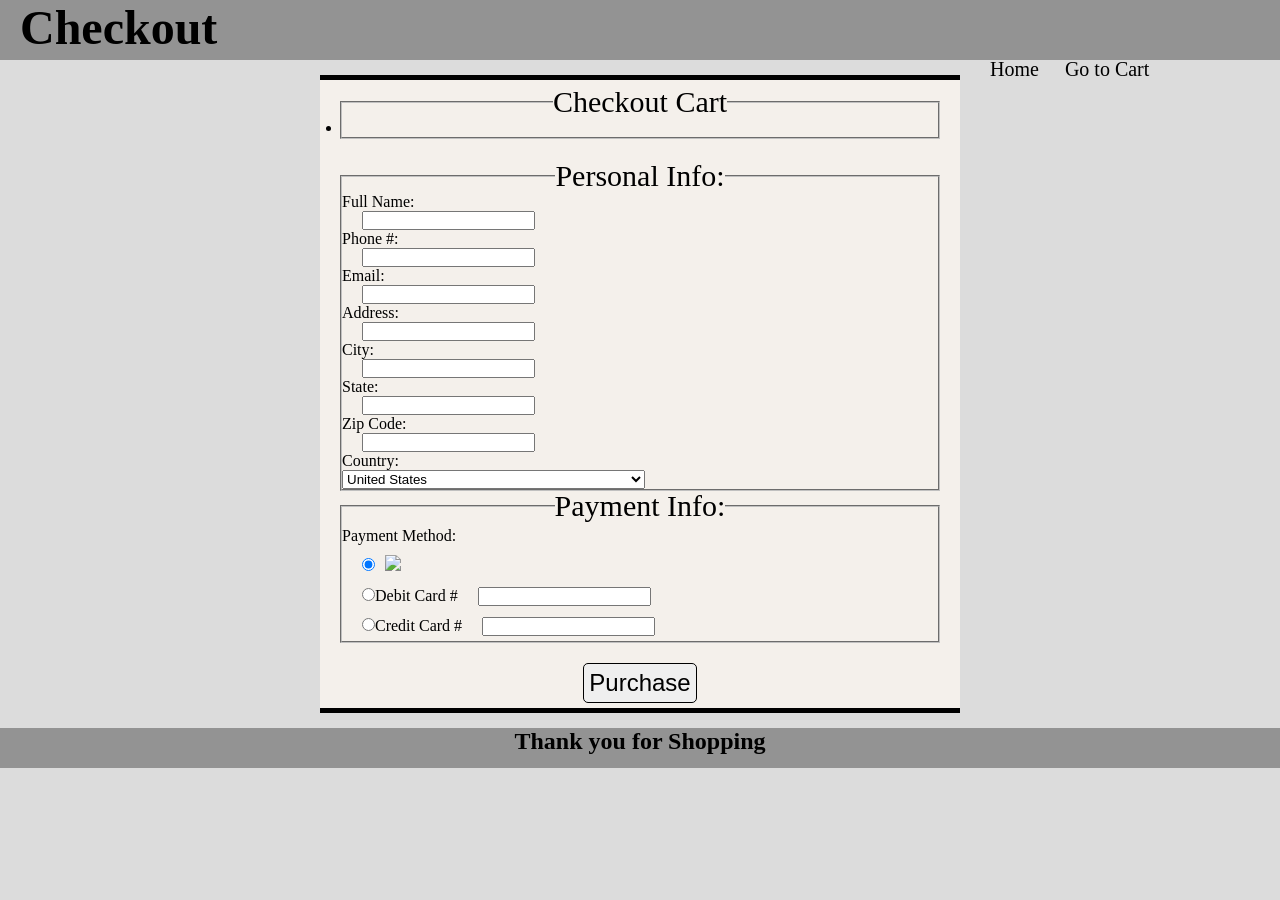
==== checkout.html @ eefd5317 "commit" ====
<!DOCTYPE html>
<html>

<head>
    <meta charset="utf-8">
    <meta http-equiv="X-UA-Compatible" content="IE=edge">
    <title>Checkout</title>
    <script src="js/jquery.js"></script>
    <script src="js/app.js"></script>
    <link rel="stylesheet" href="css/style2.css">
</head>

<body>
    <header>
        <h1>Checkout</h1>
        <nav>
            <a href="home.html">Home</a>
            <a href="checkout.html">Go to Cart</a>
        </nav>
    </header>
    <div id="the-form">
        <fieldset id="checkout">
            <legend>Checkout Cart</legend>
            <div class="cart">
            </div>
        </fieldset>
        <form action="http://localhost:3000/showForm" method="post">
            <fieldset id="personal">
                <legend>Personal Info:</legend>
                Full Name:
                <br>
                <input type="text" name="fullname">
                <br> Phone #:
                <br>
                <input type="text" name="phone">
                <br> Email:
                <br>
                <input type="text" name="email">
                <br> Address:
                <br>
                <input type="text" name="address">
                <br> City:
                <br>
                <input type="text" name="city">
                <br> State:
                <br>
                <input type="text" name="state">
                <br> Zip Code:
                <br>
                <input type="text" name="zip">
                <br> Country:
                <br>
                <select name="select">
                    <option value="AF">Afghanistan</option>
                    <option value="AX">Åland Islands</option>
                    <option value="AL">Albania</option>
                    <option value="DZ">Algeria</option>
                    <option value="AS">American Samoa</option>
                    <option value="AD">Andorra</option>
                    <option value="AO">Angola</option>
                    <option value="AI">Anguilla</option>
                    <option value="AQ">Antarctica</option>
                    <option value="AG">Antigua and Barbuda</option>
                    <option value="AR">Argentina</option>
                    <option value="AM">Armenia</option>
                    <option value="AW">Aruba</option>
                    <option value="AU">Australia</option>
                    <option value="AT">Austria</option>
                    <option value="AZ">Azerbaijan</option>
                    <option value="BS">Bahamas</option>
                    <option value="BH">Bahrain</option>
                    <option value="BD">Bangladesh</option>
                    <option value="BB">Barbados</option>
                    <option value="BY">Belarus</option>
                    <option value="BE">Belgium</option>
                    <option value="BZ">Belize</option>
                    <option value="BJ">Benin</option>
                    <option value="BM">Bermuda</option>
                    <option value="BT">Bhutan</option>
                    <option value="BO">Bolivia, Plurinational State of</option>
                    <option value="BQ">Bonaire, Sint Eustatius and Saba</option>
                    <option value="BA">Bosnia and Herzegovina</option>
                    <option value="BW">Botswana</option>
                    <option value="BV">Bouvet Island</option>
                    <option value="BR">Brazil</option>
                    <option value="IO">British Indian Ocean Territory</option>
                    <option value="BN">Brunei Darussalam</option>
                    <option value="BG">Bulgaria</option>
                    <option value="BF">Burkina Faso</option>
                    <option value="BI">Burundi</option>
                    <option value="KH">Cambodia</option>
                    <option value="CM">Cameroon</option>
                    <option value="CA">Canada</option>
                    <option value="CV">Cape Verde</option>
                    <option value="KY">Cayman Islands</option>
                    <option value="CF">Central African Republic</option>
                    <option value="TD">Chad</option>
                    <option value="CL">Chile</option>
                    <option value="CN">China</option>
                    <option value="CX">Christmas Island</option>
                    <option value="CC">Cocos (Keeling) Islands</option>
                    <option value="CO">Colombia</option>
                    <option value="KM">Comoros</option>
                    <option value="CG">Congo</option>
                    <option value="CD">Congo, the Democratic Republic of the</option>
                    <option value="CK">Cook Islands</option>
                    <option value="CR">Costa Rica</option>
                    <option value="CI">Côte d'Ivoire</option>
                    <option value="HR">Croatia</option>
                    <option value="CU">Cuba</option>
                    <option value="CW">Curaçao</option>
                    <option value="CY">Cyprus</option>
                    <option value="CZ">Czech Republic</option>
                    <option value="DK">Denmark</option>
                    <option value="DJ">Djibouti</option>
                    <option value="DM">Dominica</option>
                    <option value="DO">Dominican Republic</option>
                    <option value="EC">Ecuador</option>
                    <option value="EG">Egypt</option>
                    <option value="SV">El Salvador</option>
                    <option value="GQ">Equatorial Guinea</option>
                    <option value="ER">Eritrea</option>
                    <option value="EE">Estonia</option>
                    <option value="ET">Ethiopia</option>
                    <option value="FK">Falkland Islands (Malvinas)</option>
                    <option value="FO">Faroe Islands</option>
                    <option value="FJ">Fiji</option>
                    <option value="FI">Finland</option>
                    <option value="FR">France</option>
                    <option value="GF">French Guiana</option>
                    <option value="PF">French Polynesia</option>
                    <option value="TF">French Southern Territories</option>
                    <option value="GA">Gabon</option>
                    <option value="GM">Gambia</option>
                    <option value="GE">Georgia</option>
                    <option value="DE">Germany</option>
                    <option value="GH">Ghana</option>
                    <option value="GI">Gibraltar</option>
                    <option value="GR">Greece</option>
                    <option value="GL">Greenland</option>
                    <option value="GD">Grenada</option>
                    <option value="GP">Guadeloupe</option>
                    <option value="GU">Guam</option>
                    <option value="GT">Guatemala</option>
                    <option value="GG">Guernsey</option>
                    <option value="GN">Guinea</option>
                    <option value="GW">Guinea-Bissau</option>
                    <option value="GY">Guyana</option>
                    <option value="HT">Haiti</option>
                    <option value="HM">Heard Island and McDonald Islands</option>
                    <option value="VA">Holy See (Vatican City State)</option>
                    <option value="HN">Honduras</option>
                    <option value="HK">Hong Kong</option>
                    <option value="HU">Hungary</option>
                    <option value="IS">Iceland</option>
                    <option value="IN">India</option>
                    <option value="ID">Indonesia</option>
                    <option value="IR">Iran, Islamic Republic of</option>
                    <option value="IQ">Iraq</option>
                    <option value="IE">Ireland</option>
                    <option value="IM">Isle of Man</option>
                    <option value="IL">Israel</option>
                    <option value="IT">Italy</option>
                    <option value="JM">Jamaica</option>
                    <option value="JP">Japan</option>
                    <option value="JE">Jersey</option>
                    <option value="JO">Jordan</option>
                    <option value="KZ">Kazakhstan</option>
                    <option value="KE">Kenya</option>
                    <option value="KI">Kiribati</option>
                    <option value="KP">Korea, Democratic People's Republic of</option>
                    <option value="KR">Korea, Republic of</option>
                    <option value="KW">Kuwait</option>
                    <option value="KG">Kyrgyzstan</option>
                    <option value="LA">Lao People's Democratic Republic</option>
                    <option value="LV">Latvia</option>
                    <option value="LB">Lebanon</option>
                    <option value="LS">Lesotho</option>
                    <option value="LR">Liberia</option>
                    <option value="LY">Libya</option>
                    <option value="LI">Liechtenstein</option>
                    <option value="LT">Lithuania</option>
                    <option value="LU">Luxembourg</option>
                    <option value="MO">Macao</option>
                    <option value="MK">Macedonia, the former Yugoslav Republic of</option>
                    <option value="MG">Madagascar</option>
                    <option value="MW">Malawi</option>
                    <option value="MY">Malaysia</option>
                    <option value="MV">Maldives</option>
                    <option value="ML">Mali</option>
                    <option value="MT">Malta</option>
                    <option value="MH">Marshall Islands</option>
                    <option value="MQ">Martinique</option>
                    <option value="MR">Mauritania</option>
                    <option value="MU">Mauritius</option>
                    <option value="YT">Mayotte</option>
                    <option value="MX">Mexico</option>
                    <option value="FM">Micronesia, Federated States of</option>
                    <option value="MD">Moldova, Republic of</option>
                    <option value="MC">Monaco</option>
                    <option value="MN">Mongolia</option>
                    <option value="ME">Montenegro</option>
                    <option value="MS">Montserrat</option>
                    <option value="MA">Morocco</option>
                    <option value="MZ">Mozambique</option>
                    <option value="MM">Myanmar</option>
                    <option value="NA">Namibia</option>
                    <option value="NR">Nauru</option>
                    <option value="NP">Nepal</option>
                    <option value="NL">Netherlands</option>
                    <option value="NC">New Caledonia</option>
                    <option value="NZ">New Zealand</option>
                    <option value="NI">Nicaragua</option>
                    <option value="NE">Niger</option>
                    <option value="NG">Nigeria</option>
                    <option value="NU">Niue</option>
                    <option value="NF">Norfolk Island</option>
                    <option value="MP">Northern Mariana Islands</option>
                    <option value="NO">Norway</option>
                    <option value="OM">Oman</option>
                    <option value="PK">Pakistan</option>
                    <option value="PW">Palau</option>
                    <option value="PS">Palestinian Territory, Occupied</option>
                    <option value="PA">Panama</option>
                    <option value="PG">Papua New Guinea</option>
                    <option value="PY">Paraguay</option>
                    <option value="PE">Peru</option>
                    <option value="PH">Philippines</option>
                    <option value="PN">Pitcairn</option>
                    <option value="PL">Poland</option>
                    <option value="PT">Portugal</option>
                    <option value="PR">Puerto Rico</option>
                    <option value="QA">Qatar</option>
                    <option value="RE">Réunion</option>
                    <option value="RO">Romania</option>
                    <option value="RU">Russian Federation</option>
                    <option value="RW">Rwanda</option>
                    <option value="BL">Saint Barthélemy</option>
                    <option value="SH">Saint Helena, Ascension and Tristan da Cunha</option>
                    <option value="KN">Saint Kitts and Nevis</option>
                    <option value="LC">Saint Lucia</option>
                    <option value="MF">Saint Martin (French part)</option>
                    <option value="PM">Saint Pierre and Miquelon</option>
                    <option value="VC">Saint Vincent and the Grenadines</option>
                    <option value="WS">Samoa</option>
                    <option value="SM">San Marino</option>
                    <option value="ST">Sao Tome and Principe</option>
                    <option value="SA">Saudi Arabia</option>
                    <option value="SN">Senegal</option>
                    <option value="RS">Serbia</option>
                    <option value="SC">Seychelles</option>
                    <option value="SL">Sierra Leone</option>
                    <option value="SG">Singapore</option>
                    <option value="SX">Sint Maarten (Dutch part)</option>
                    <option value="SK">Slovakia</option>
                    <option value="SI">Slovenia</option>
                    <option value="SB">Solomon Islands</option>
                    <option value="SO">Somalia</option>
                    <option value="ZA">South Africa</option>
                    <option value="GS">South Georgia and the South Sandwich Islands</option>
                    <option value="SS">South Sudan</option>
                    <option value="ES">Spain</option>
                    <option value="LK">Sri Lanka</option>
                    <option value="SD">Sudan</option>
                    <option value="SR">Suriname</option>
                    <option value="SJ">Svalbard and Jan Mayen</option>
                    <option value="SZ">Swaziland</option>
                    <option value="SE">Sweden</option>
                    <option value="CH">Switzerland</option>
                    <option value="SY">Syrian Arab Republic</option>
                    <option value="TW">Taiwan, Province of China</option>
                    <option value="TJ">Tajikistan</option>
                    <option value="TZ">Tanzania, United Republic of</option>
                    <option value="TH">Thailand</option>
                    <option value="TL">Timor-Leste</option>`
                    <option value="TG">Togo</option>
                    <option value="TK">Tokelau</option>
                    <option value="TO">Tonga</option>
                    <option value="TT">Trinidad and Tobago</option>
                    <option value="TN">Tunisia</option>
                    <option value="TR">Turkey</option>
                    <option value="TM">Turkmenistan</option>
                    <option value="TC">Turks and Caicos Islands</option>
                    <option value="TV">Tuvalu</option>
                    <option value="UG">Uganda</option>
                    <option value="UA">Ukraine</option>
                    <option value="AE">United Arab Emirates</option>
                    <option value="GB">United Kingdom</option>
                    <option value="US" selected>United States</option>
                    <option value="UM">United States Minor Outlying Islands</option>
                    <option value="UY">Uruguay</option>
                    <option value="UZ">Uzbekistan</option>
                    <option value="VU">Vanuatu</option>
                    <option value="VE">Venezuela, Bolivarian Republic of</option>
                    <option value="VN">Viet Nam</option>
                    <option value="VG">Virgin Islands, British</option>
                    <option value="VI">Virgin Islands, U.S.</option>
                    <option value="WF">Wallis and Futuna</option>
                    <option value="EH">Western Sahara</option>
                    <option value="YE">Yemen</option>
                    <option value="ZM">Zambia</option>
                    <option value="ZW">Zimbabwe</option>
                </select>
                <br>
            </fieldset>
            <fieldset id="pay">
                <legend>Payment Info:</legend>
                Payment Method:
                <br>
                <div class="wow">
                    <div class="paypayl">
                        <input type="radio" name="payment" value="paypal" checked><span class="paypalimg"><a href="https://www.paypal.com/"><img src="http://www.xpressbet.com/files/landing/paypal_logo.png"></a></span>
                        <br>
                    </div>
                    <input type="radio" name="payment" value="debit">Debit Card #<span><input type="text" name="zip"></span>
                    <br>
                    <input type="radio" name="payment" value="Credit">Credit Card #<span><input type="text" name="zip"></span>
                    <br>
                </div>
            </fieldset>
            <button type="submit">Purchase</button>
    </div>
    </form>
    <footer>
        <h2>Thank you for Shopping</h2>
    </footer>

</body>

</html>
---- css/style2.css ----
* {
   margin: 0;
   padding: 0;
}

header {
  font-size: 24px;
  height: 60px;
  background-color: #939393;
}
footer {
 text-align: center;
  height: 40px;
  background-color: #939393;
  margin-bottom: 0;
}
body {
background-color: #DCDCDC;
  margin: 0 auto;
  width: 100;
}
legend {
  font-size: 30px;
  text-align: center;
}
#the-form {
  max-width: 600px;
  margin: 15px auto;
  text-align: center;
  background-color: #f4f0eb;
  padding:5px 20px 5px 20px;
  border-top: 5px solid black;
  border-bottom: 5px solid black;
}
form{
  margin-top:20px;
}
fieldset {
  text-align: left;
}
input {
   margin-left: 20px;
}
.paypalimg img {
  width: 60px;
  /*margin-left: 20px;*/
}
#pay {
  line-height: 30px;
}
a {
  text-decoration: none;
  color: black;
  margin-right: 10px;
  margin-left: 10px;
}

a:hover {
  color:red ;
}
nav{
 margin: 0 auto;
 float: right;
 width: 300px;
 display: inline-block;
}
nav a{
 text-decoration: none;
 font-size: 20px;
 color: black;
}
h1 {
  margin-left: 20px;
}
button{
  padding: 5px;
  margin-top:20px;
  font-size: 24px;
  border: 1px solid black;
  border-radius: 5px;
}
.pop {
  margin-bottom: 20px;
}
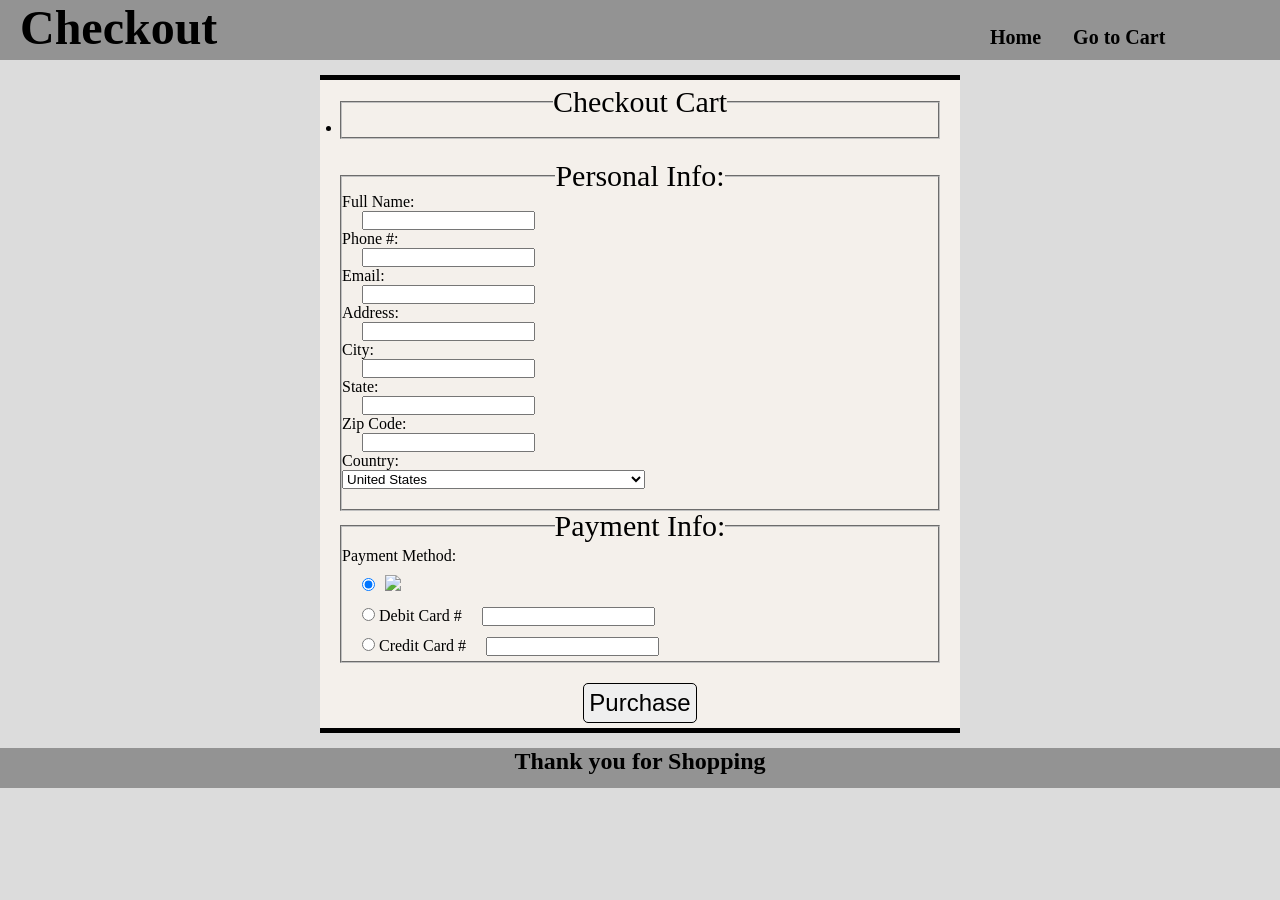
==== commit 50d18ccd: "commited" ====
--- a/checkout.html
+++ b/checkout.html
@@ -10,13 +10,15 @@
     <link rel="stylesheet" href="css/style2.css">
 </head>
 
+
 <body>
     <header>
-        <h1>Checkout</h1>
-        <nav>
+        <h1>Checkout <span>
+           <nav>
             <a href="home.html">Home</a>
             <a href="checkout.html">Go to Cart</a>
         </nav>
+        </span></h1>
     </header>
     <div id="the-form">
         <fieldset id="checkout">
@@ -50,7 +52,7 @@
                 <input type="text" name="zip">
                 <br> Country:
                 <br>
-                <select name="select">
+                <select name="select" class="pop">
                     <option value="AF">Afghanistan</option>
                     <option value="AX">Åland Islands</option>
                     <option value="AL">Albania</option>
@@ -312,9 +314,9 @@
                         <input type="radio" name="payment" value="paypal" checked><span class="paypalimg"><a href="https://www.paypal.com/"><img src="http://www.xpressbet.com/files/landing/paypal_logo.png"></a></span>
                         <br>
                     </div>
-                    <input type="radio" name="payment" value="debit">Debit Card #<span><input type="text" name="zip"></span>
+                    <input type="radio" name="payment" value="debit">   Debit Card #<span><input type="text" name="zip"></span>
                     <br>
-                    <input type="radio" name="payment" value="Credit">Credit Card #<span><input type="text" name="zip"></span>
+                    <input type="radio" name="payment" value="Credit">   Credit Card #<span><input type="text" name="zip"></span>
                     <br>
                 </div>
             </fieldset>
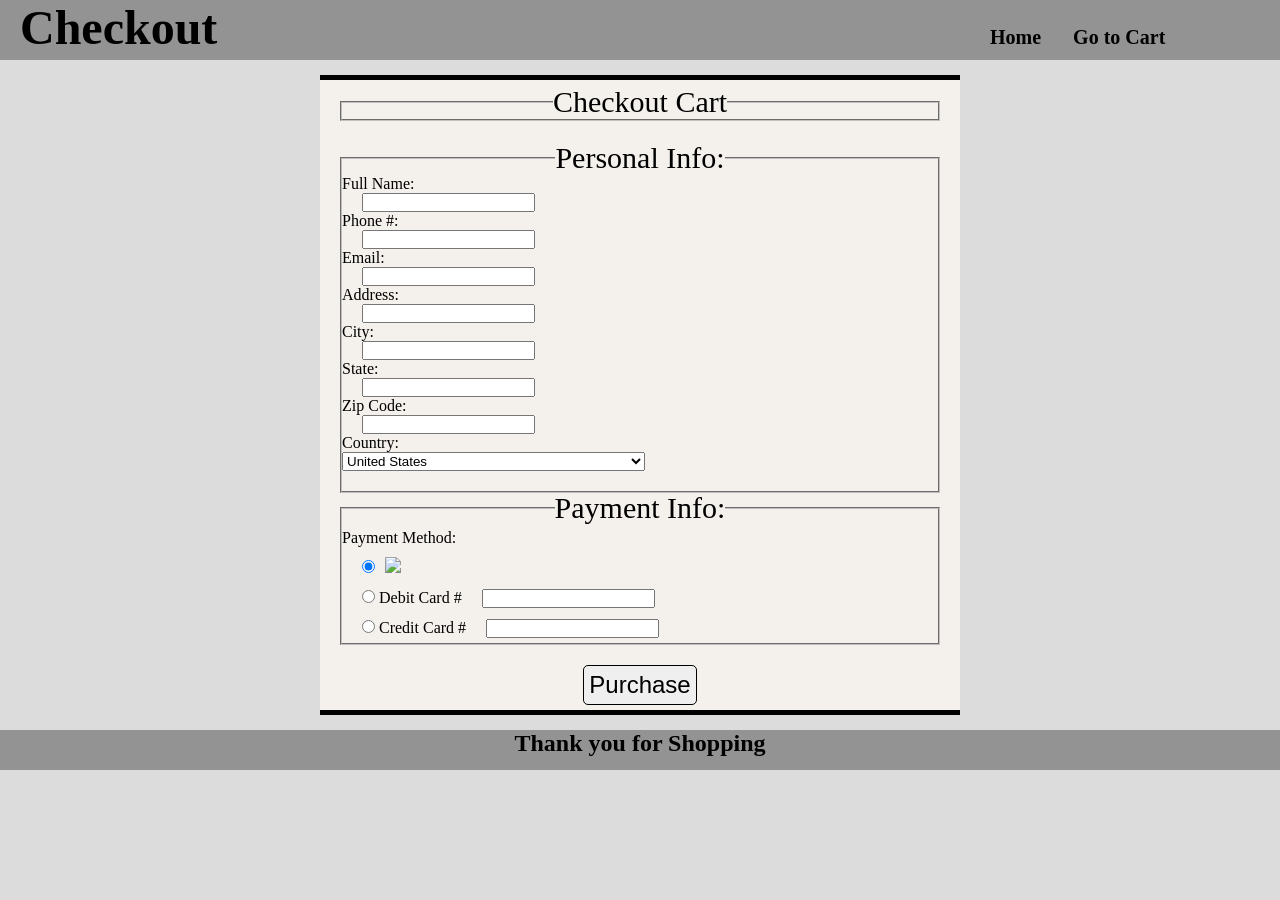
==== commit 09de6cd5: "maybe?" ====
--- a/checkout.html
+++ b/checkout.html
@@ -6,8 +6,9 @@
     <meta http-equiv="X-UA-Compatible" content="IE=edge">
     <title>Checkout</title>
     <script src="js/jquery.js"></script>
-    <script src="js/app.js"></script>
+    <script src="js/app2.js"></script>
     <link rel="stylesheet" href="css/style2.css">
+    <script src="https://ajax.googleapis.com/ajax/libs/jquery/3.1.0/jquery.min.js"></script>
 </head>
 
 
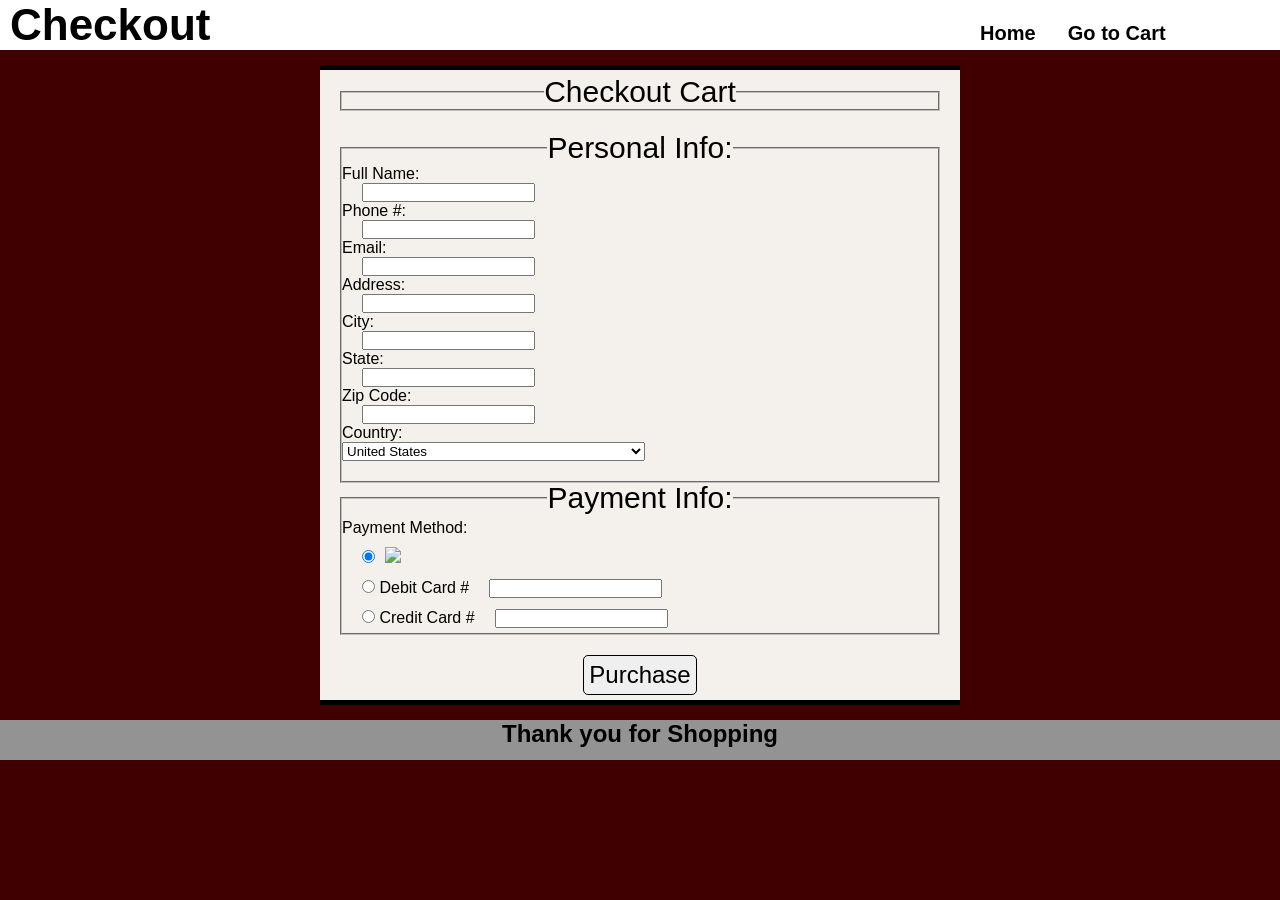
==== commit fafe021b: "njkfe" ====
--- a/checkout.html
+++ b/checkout.html
@@ -5,12 +5,10 @@
     <meta charset="utf-8">
     <meta http-equiv="X-UA-Compatible" content="IE=edge">
     <title>Checkout</title>
-    <script src="js/jquery.js"></script>
+    <script src="https://ajax.googleapis.com/ajax/libs/jquery/3.1.0/jquery.min.js"></script>
     <script src="js/app2.js"></script>
     <link rel="stylesheet" href="css/style2.css">
-    <script src="https://ajax.googleapis.com/ajax/libs/jquery/3.1.0/jquery.min.js"></script>
 </head>
-
 
 <body>
     <header>
@@ -315,9 +313,9 @@
                         <input type="radio" name="payment" value="paypal" checked><span class="paypalimg"><a href="https://www.paypal.com/"><img src="http://www.xpressbet.com/files/landing/paypal_logo.png"></a></span>
                         <br>
                     </div>
-                    <input type="radio" name="payment" value="debit">   Debit Card #<span><input type="text" name="zip"></span>
+                    <input type="radio" name="payment" value="debit"> Debit Card #<span><input type="text" name="zip"></span>
                     <br>
-                    <input type="radio" name="payment" value="Credit">   Credit Card #<span><input type="text" name="zip"></span>
+                    <input type="radio" name="payment" value="Credit"> Credit Card #<span><input type="text" name="zip"></span>
                     <br>
                 </div>
             </fieldset>
@@ -327,7 +325,6 @@
     <footer>
         <h2>Thank you for Shopping</h2>
     </footer>
-
 </body>
 
 </html>
--- a/css/style2.css
+++ b/css/style2.css
@@ -5,49 +5,47 @@
 
 header {
   font-size: 24px;
-  height: 60px;
-  background-color: #939393;
+  height: 50px;
+  background-color: #ffffff;
 }
+
 footer {
  text-align: center;
   height: 40px;
   background-color: #939393;
   margin-bottom: 0;
 }
+
+body {
+    width: 100%;
+    background-color: #400001;
+    clear: both;
+    margin: auto;
+    font-family: Helvetica;
+}/*
 body {
 background-color: #DCDCDC;
   margin: 0 auto;
   width: 100;
+}*/
+
+nav{
+ margin: 0 auto;
+ float: right;
+ width: 300px;
+ display: inline-block;
 }
-legend {
-  font-size: 30px;
-  text-align: center;
+
+nav a{
+ text-decoration: none;
+ font-size: 20px;
+ color: black;
 }
-#the-form {
-  max-width: 600px;
-  margin: 15px auto;
-  text-align: center;
-  background-color: #f4f0eb;
-  padding:5px 20px 5px 20px;
-  border-top: 5px solid black;
-  border-bottom: 5px solid black;
+
+nav a:hover {
+  color:red ;
 }
-form{
-  margin-top:20px;
-}
-fieldset {
-  text-align: left;
-}
-input {
-   margin-left: 20px;
-}
-.paypalimg img {
-  width: 60px;
-  /*margin-left: 20px;*/
-}
-#pay {
-  line-height: 30px;
-}
+
 a {
   text-decoration: none;
   color: black;
@@ -55,23 +53,47 @@
   margin-left: 10px;
 }
 
-a:hover {
-  color:red ;
+legend {
+  font-size: 30px;
+  text-align: center;
 }
-nav{
- margin: 0 auto;
- float: right;
- width: 300px;
- display: inline-block;
+
+#the-form {
+  max-width: 600px;
+  margin: 15px auto;
+  text-align: center;
+  background-color: #f4f0eb;
+  padding:5px 20px;
+  border-top: 5px solid black;
+  border-bottom: 5px solid black;
 }
-nav a{
- text-decoration: none;
- font-size: 20px;
- color: black;
+
+form{
+  margin-top:20px;
 }
+
+fieldset {
+  text-align: left;
+}
+
+input {
+   margin-left: 20px;
+}
+
+.paypalimg img {
+  width: 60px;
+  /*margin-left: 20px;*/
+}
+
+#pay {
+  line-height: 30px;
+}
+
 h1 {
-  margin-left: 20px;
+  margin: auto 10px;
+  font-size: 44px;
 }
+
 button{
   padding: 5px;
   margin-top:20px;
@@ -79,6 +101,7 @@
   border: 1px solid black;
   border-radius: 5px;
 }
+
 .pop {
   margin-bottom: 20px;
 }
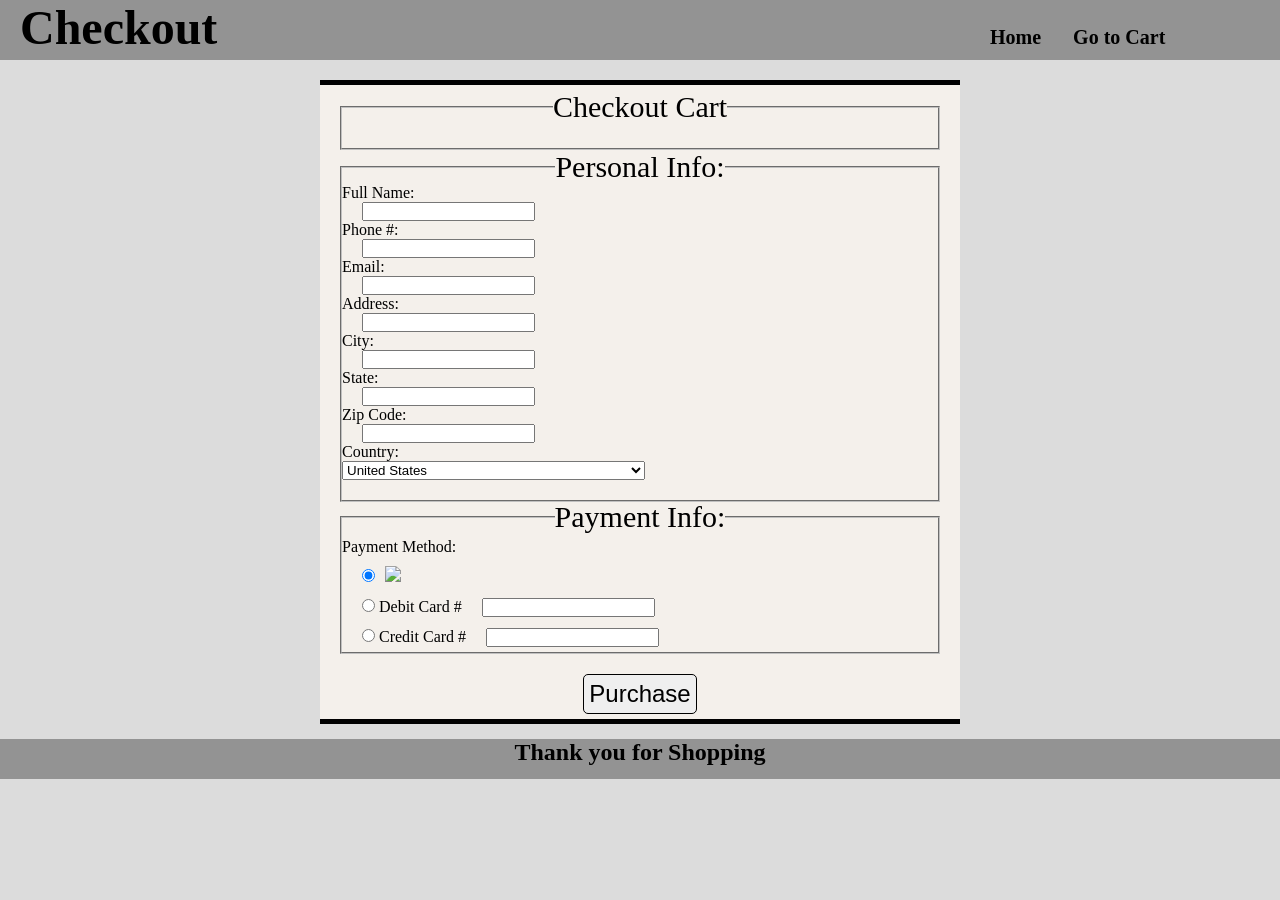
==== commit 668e8486: "backend ready" ====
--- a/checkout.html
+++ b/checkout.html
@@ -19,13 +19,13 @@
         </nav>
         </span></h1>
     </header>
-    <div id="the-form">
-        <fieldset id="checkout">
-            <legend>Checkout Cart</legend>
-            <div class="cart">
-            </div>
-        </fieldset>
-        <form action="http://localhost:3000/showForm" method="post">
+    <form action="http://localhost:3000/showForm" method="post">
+        <div id="the-form">
+            <fieldset id="checkout">
+                <legend id="cart-header">Checkout Cart</legend>
+                <div class="cart">
+                </div>
+            </fieldset>
             <fieldset id="personal">
                 <legend>Personal Info:</legend>
                 Full Name:
@@ -320,7 +320,7 @@
                 </div>
             </fieldset>
             <button type="submit">Purchase</button>
-    </div>
+        </div>
     </form>
     <footer>
         <h2>Thank you for Shopping</h2>
--- a/css/style2.css
+++ b/css/style2.css
@@ -5,47 +5,49 @@
 
 header {
   font-size: 24px;
-  height: 50px;
-  background-color: #ffffff;
+  height: 60px;
+  background-color: #939393;
 }
-
 footer {
  text-align: center;
   height: 40px;
   background-color: #939393;
   margin-bottom: 0;
 }
-
-body {
-    width: 100%;
-    background-color: #400001;
-    clear: both;
-    margin: auto;
-    font-family: Helvetica;
-}/*
 body {
 background-color: #DCDCDC;
   margin: 0 auto;
   width: 100;
-}*/
-
-nav{
- margin: 0 auto;
- float: right;
- width: 300px;
- display: inline-block;
 }
-
-nav a{
- text-decoration: none;
- font-size: 20px;
- color: black;
+legend {
+  font-size: 30px;
+  text-align: center;
 }
-
-nav a:hover {
-  color:red ;
+#the-form {
+  max-width: 600px;
+  margin: 15px auto;
+  text-align: center;
+  background-color: #f4f0eb;
+  padding:5px 20px 5px 20px;
+  border-top: 5px solid black;
+  border-bottom: 5px solid black;
 }
-
+form{
+  margin-top:20px;
+}
+fieldset {
+  text-align: left;
+}
+input {
+   margin-left: 20px;
+}
+.paypalimg img {
+  width: 60px;
+  /*margin-left: 20px;*/
+}
+#pay {
+  line-height: 30px;
+}
 a {
   text-decoration: none;
   color: black;
@@ -53,47 +55,23 @@
   margin-left: 10px;
 }
 
-legend {
-  font-size: 30px;
-  text-align: center;
+a:hover {
+  color:red ;
 }
-
-#the-form {
-  max-width: 600px;
-  margin: 15px auto;
-  text-align: center;
-  background-color: #f4f0eb;
-  padding:5px 20px;
-  border-top: 5px solid black;
-  border-bottom: 5px solid black;
+nav{
+ margin: 0 auto;
+ float: right;
+ width: 300px;
+ display: inline-block;
 }
-
-form{
-  margin-top:20px;
+nav a{
+ text-decoration: none;
+ font-size: 20px;
+ color: black;
 }
-
-fieldset {
-  text-align: left;
+h1 {
+  margin-left: 20px;
 }
-
-input {
-   margin-left: 20px;
-}
-
-.paypalimg img {
-  width: 60px;
-  /*margin-left: 20px;*/
-}
-
-#pay {
-  line-height: 30px;
-}
-
-h1 {
-  margin: auto 10px;
-  font-size: 44px;
-}
-
 button{
   padding: 5px;
   margin-top:20px;
@@ -101,7 +79,17 @@
   border: 1px solid black;
   border-radius: 5px;
 }
-
 .pop {
   margin-bottom: 20px;
 }
+.cart p{
+  font-size: 20px;
+  display: inline-block;
+  padding: 10px;
+}
+.cart span{
+  font-size: 20px;
+  display: inline-block;
+  float: right;
+  padding: 10px;
+}
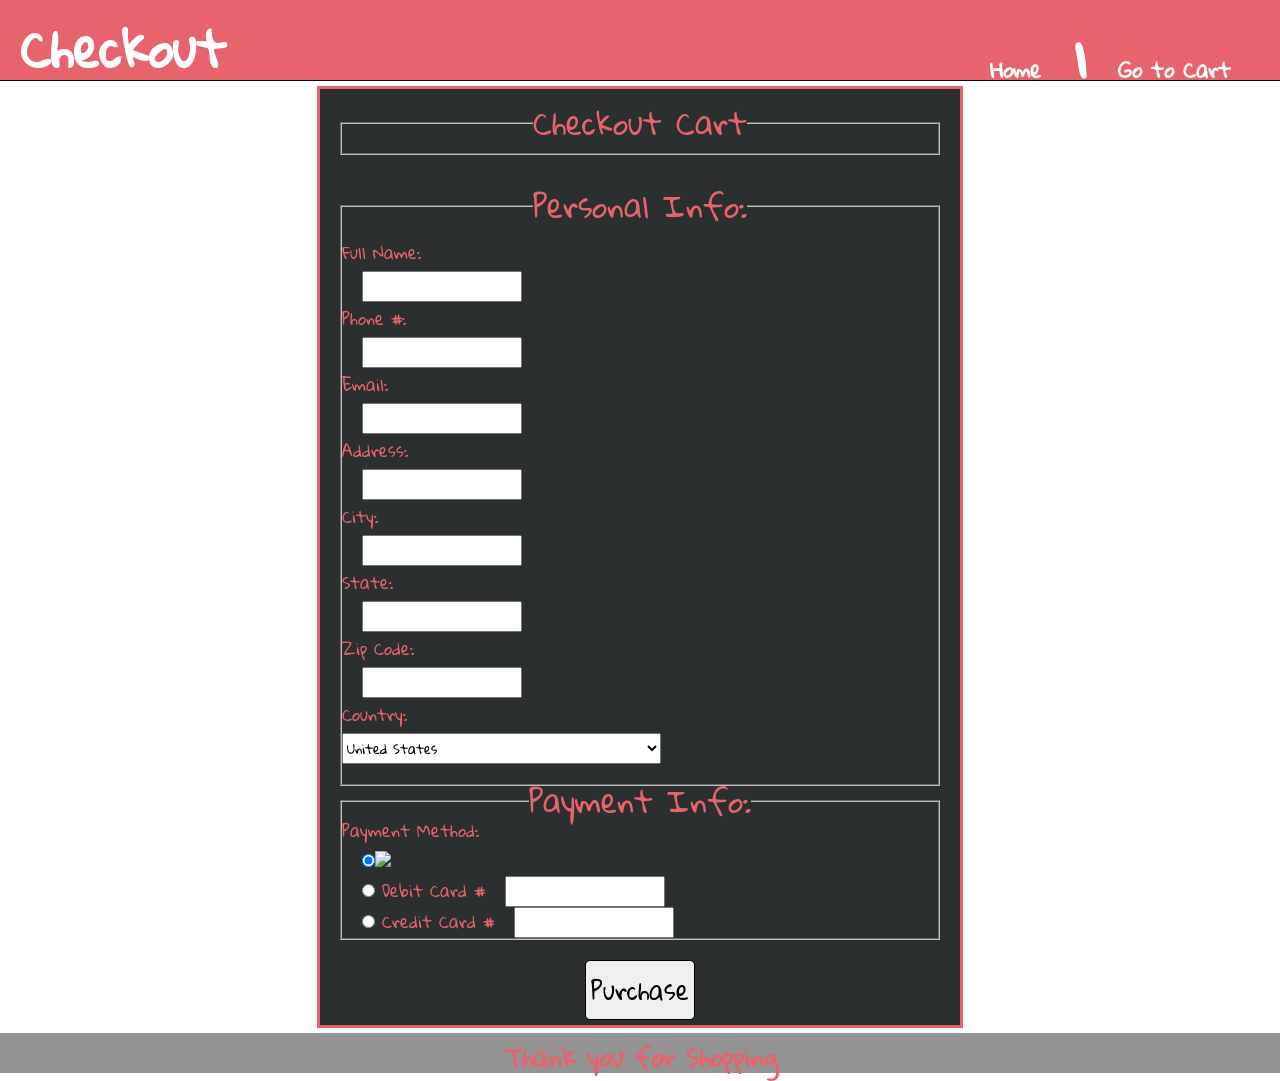
==== commit 0b5121c6: "hello" ====
--- a/checkout.html
+++ b/checkout.html
@@ -8,24 +8,25 @@
     <script src="https://ajax.googleapis.com/ajax/libs/jquery/3.1.0/jquery.min.js"></script>
     <script src="js/app2.js"></script>
     <link rel="stylesheet" href="css/style2.css">
+    <link href="https://fonts.googleapis.com/css?family=Gloria+Hallelujah" rel="stylesheet">
 </head>
 
 <body>
     <header>
         <h1>Checkout <span>
            <nav>
-            <a href="home.html">Home</a>
+            <a href="home.html">Home</a> |
             <a href="checkout.html">Go to Cart</a>
         </nav>
         </span></h1>
     </header>
-    <form action="http://localhost:3000/showForm" method="post">
-        <div id="the-form">
-            <fieldset id="checkout">
-                <legend id="cart-header">Checkout Cart</legend>
-                <div class="cart">
-                </div>
-            </fieldset>
+    <div id="the-form">
+        <fieldset id="checkout">
+            <legend>Checkout Cart</legend>
+            <div class="cart">
+            </div>
+        </fieldset>
+        <form action="http://localhost:3000/showForm" method="post">
             <fieldset id="personal">
                 <legend>Personal Info:</legend>
                 Full Name:
@@ -320,7 +321,7 @@
                 </div>
             </fieldset>
             <button type="submit">Purchase</button>
-        </div>
+    </div>
     </form>
     <footer>
         <h2>Thank you for Shopping</h2>
--- a/css/style2.css
+++ b/css/style2.css
@@ -1,54 +1,87 @@
 * {
-   margin: 0;
-   padding: 0;
+  margin: 0;
+  padding: 0;
+  font-family: 'Gloria Hallelujah', cursive;
 }
 
 header {
   font-size: 24px;
-  height: 60px;
-  background-color: #939393;
+  height: 80px;
+  background-color: #e7646d;
+  border-bottom: 1px solid black;
+  color: #ffffff;
 }
+
+nav{
+   margin: 0 auto;
+   float: right;
+   width: 300px;
+   display: inline-block;
+   padding-top: 10px;
+   color: #ffffff;
+}
+
+nav a{
+ text-decoration: none;
+ font-size: 20px;
+ margin: 10px;
+ color: #ffffff;
+}
+
+nav a:hover{
+  color:#114a3f;
+}
+
 footer {
  text-align: center;
   height: 40px;
   background-color: #939393;
   margin-bottom: 0;
 }
+
 body {
-background-color: #DCDCDC;
+/*background-color: #DCDCDC;*/
   margin: 0 auto;
   width: 100;
+  color: #e7646d;
+
 }
+
 legend {
   font-size: 30px;
   text-align: center;
 }
+
 #the-form {
   max-width: 600px;
-  margin: 15px auto;
+  margin: 5px auto;
   text-align: center;
-  background-color: #f4f0eb;
-  padding:5px 20px 5px 20px;
-  border-top: 5px solid black;
-  border-bottom: 5px solid black;
+  background-color: #2c2f2f;
+  padding:3px 20px 5px 20px;
+  border: 3px solid #e7646d;
 }
+
 form{
   margin-top:20px;
 }
+
 fieldset {
   text-align: left;
 }
+
 input {
    margin-left: 20px;
 }
+
 .paypalimg img {
   width: 60px;
   /*margin-left: 20px;*/
 }
+
 #pay {
   line-height: 30px;
 }
-a {
+/*a {
   text-decoration: none;
   color: black;
   margin-right: 10px;
@@ -57,8 +90,8 @@
 
 a:hover {
   color:red ;
-}
-nav{
+}*/
+/*nav{
  margin: 0 auto;
  float: right;
  width: 300px;
@@ -68,10 +101,11 @@
  text-decoration: none;
  font-size: 20px;
  color: black;
-}
+}*/
 h1 {
   margin-left: 20px;
 }
+
 button{
   padding: 5px;
   margin-top:20px;
@@ -79,17 +113,7 @@
   border: 1px solid black;
   border-radius: 5px;
 }
+
 .pop {
   margin-bottom: 20px;
 }
-.cart p{
-  font-size: 20px;
-  display: inline-block;
-  padding: 10px;
-}
-.cart span{
-  font-size: 20px;
-  display: inline-block;
-  float: right;
-  padding: 10px;
-}
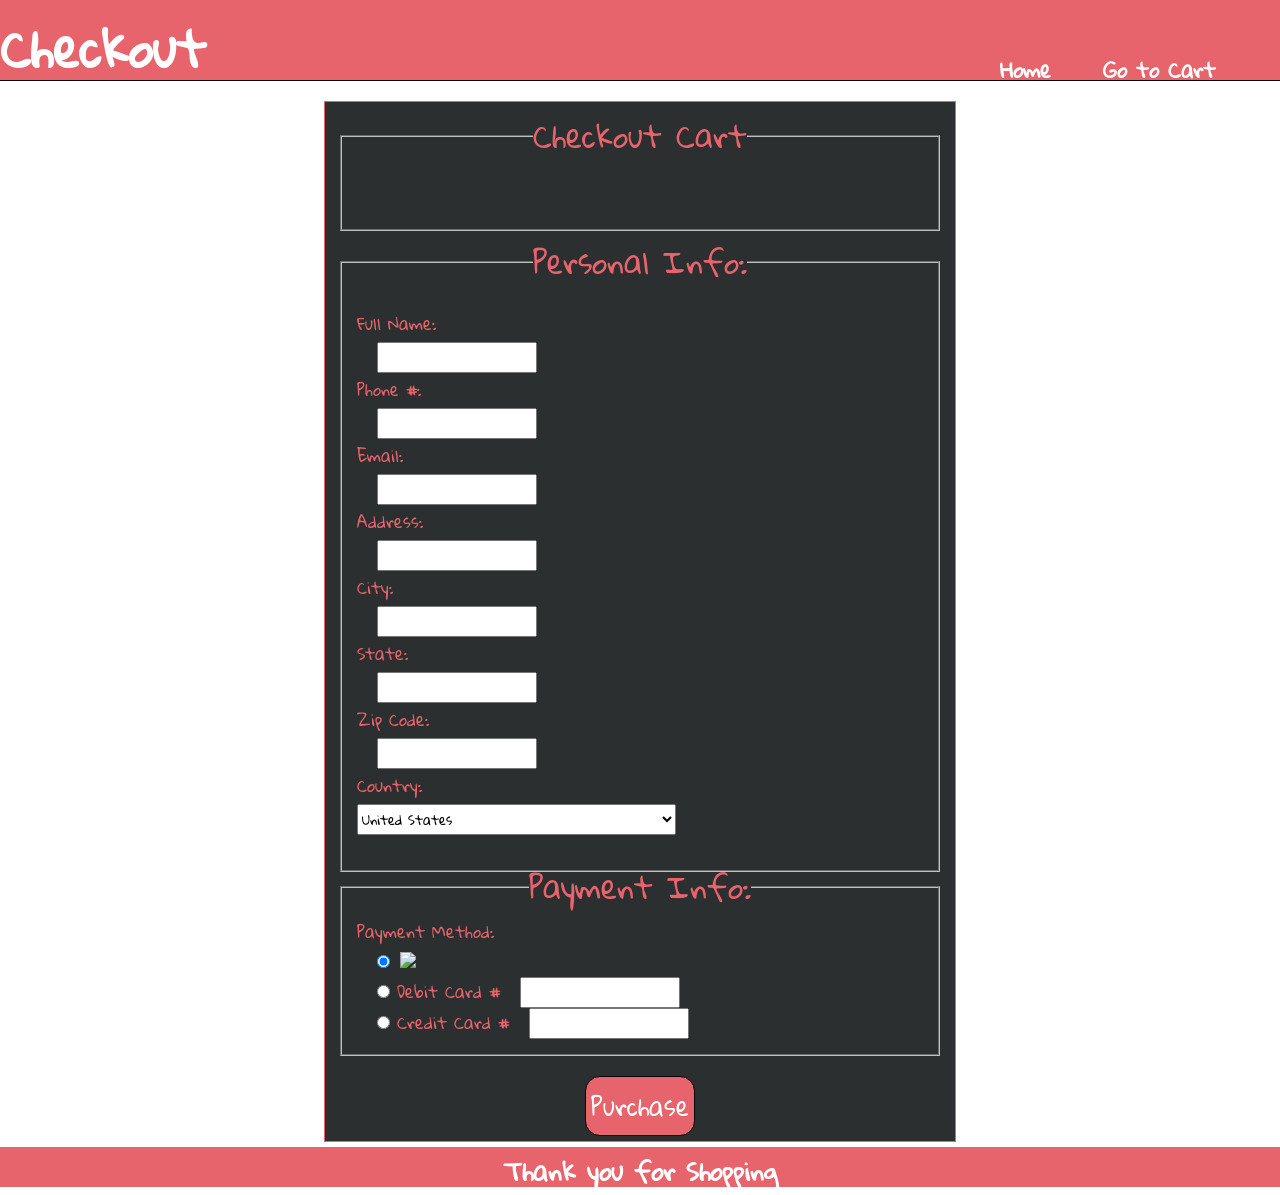
==== commit 67b8be23: "omg were done" ====
--- a/checkout.html
+++ b/checkout.html
@@ -15,18 +15,18 @@
     <header>
         <h1>Checkout <span>
            <nav>
-            <a href="home.html">Home</a> |
+            <a href="home.html">Home</a>
             <a href="checkout.html">Go to Cart</a>
         </nav>
         </span></h1>
     </header>
-    <div id="the-form">
-        <fieldset id="checkout">
-            <legend>Checkout Cart</legend>
-            <div class="cart">
-            </div>
-        </fieldset>
-        <form action="http://localhost:3000/showForm" method="post">
+    <form action="http://localhost:3000/showForm" method="post">
+        <div id="the-form">
+            <fieldset id="checkout">
+                <legend id="cart-header">Checkout Cart</legend>
+                <div class="cart">
+                </div>
+            </fieldset>
             <fieldset id="personal">
                 <legend>Personal Info:</legend>
                 Full Name:
@@ -321,7 +321,7 @@
                 </div>
             </fieldset>
             <button type="submit">Purchase</button>
-    </div>
+        </div>
     </form>
     <footer>
         <h2>Thank you for Shopping</h2>
--- a/css/style2.css
+++ b/css/style2.css
@@ -1,119 +1,122 @@
 * {
-  margin: 0;
-  padding: 0;
-  font-family: 'Gloria Hallelujah', cursive;
+ margin: 0;
+ padding: 0px;
+ font-family: 'Gloria Hallelujah', cursive;
 }
 
 header {
-  font-size: 24px;
-  height: 80px;
-  background-color: #e7646d;
-  border-bottom: 1px solid black;
-  color: #ffffff;
+ font-size: 24px;
+ height: 80px;
+ background-color: #e7646d ;
+ border-bottom: 1px solid black;
+ color: #ffffff ;
 }
 
 nav{
-   margin: 0 auto;
-   float: right;
-   width: 300px;
-   display: inline-block;
-   padding-top: 10px;
-   color: #ffffff;
+  margin: 0 auto;
+  float: right;
+  width: 300px;
+  display: inline-block;
+  padding-top: 10px;
+  color: #ffffff ;
 }
 
 nav a{
- text-decoration: none;
- font-size: 20px;
- margin: 10px;
- color: #ffffff;
+text-decoration: none;
+font-size: 20px;
+margin: 10px;
+color: #ffffff ;
 }
 
 nav a:hover{
-  color:#114a3f;
+ color:#114a3f ;
 }
 
 footer {
- text-align: center;
-  height: 40px;
-  background-color: #939393;
-  margin-bottom: 0;
+text-align: center;
+ height: 40px;
+ background-color: #939393 ;
+ margin-bottom: 0;
 }
 
 body {
-/*background-color: #DCDCDC;*/
-  margin: 0 auto;
-  width: 100;
-  color: #e7646d;
+ margin: 0 auto;
+ width: 100;
+ color: #e7646d ;
 
 }
 
 legend {
-  font-size: 30px;
-  text-align: center;
+ font-size: 30px;
+ text-align: center;
 }
 
 #the-form {
-  max-width: 600px;
-  margin: 5px auto;
-  text-align: center;
-  background-color: #2c2f2f;
-  padding:3px 20px 5px 20px;
-  border: 3px solid #e7646d;
+ max-width: 600px;
+ margin: 5px auto;
+
+ text-align: center;
+ background-color: #2c2f2f ;
+ padding:3px 15px 5px 15px;
+ border: 1px solid #e7646d ;
 }
 
 form{
-  margin-top:20px;
+ margin-top:20px;
 }
 
 fieldset {
-  text-align: left;
+ text-align: left;
+ padding: 15px;
 }
 
 input {
-   margin-left: 20px;
+  margin-left: 20px;
 }
 
 .paypalimg img {
-  width: 60px;
-  /*margin-left: 20px;*/
+ width: 60px;
+
 }
 
 #pay {
-  line-height: 30px;
+ line-height: 30px;
 }
-/*a {
-  text-decoration: none;
-  color: black;
-  margin-right: 10px;
-  margin-left: 10px;
-}
+/
 
-a:hover {
-  color:red ;
-}*/
-/*nav{
- margin: 0 auto;
- float: right;
- width: 300px;
- display: inline-block;
-}
-nav a{
- text-decoration: none;
- font-size: 20px;
- color: black;
-}*/
 h1 {
-  margin-left: 20px;
+ margin-left: 20px;
 }
 
 button{
-  padding: 5px;
-  margin-top:20px;
-  font-size: 24px;
-  border: 1px solid black;
-  border-radius: 5px;
+ padding: 5px;
+ margin-top:20px;
+ font-size: 24px;
+ border: 1px solid black;
+ border-radius: 15px;
+ background-color: #e7646d ;
+ color:#fff;
 }
 
 .pop {
-  margin-bottom: 20px;
+ margin-bottom: 20px;
 }
+
+footer{
+ color: #fff;
+ background-color: #e7646d ;
+}
+.cart p{
+  font-size: 20px;
+  display: inline-block;
+  padding: 10px;
+}
+.cart span{
+  font-size: 20px;
+  display: inline-block;
+  float: right;
+  padding: 10px;
+}
+a{
+  padding-left: 10px;
+}
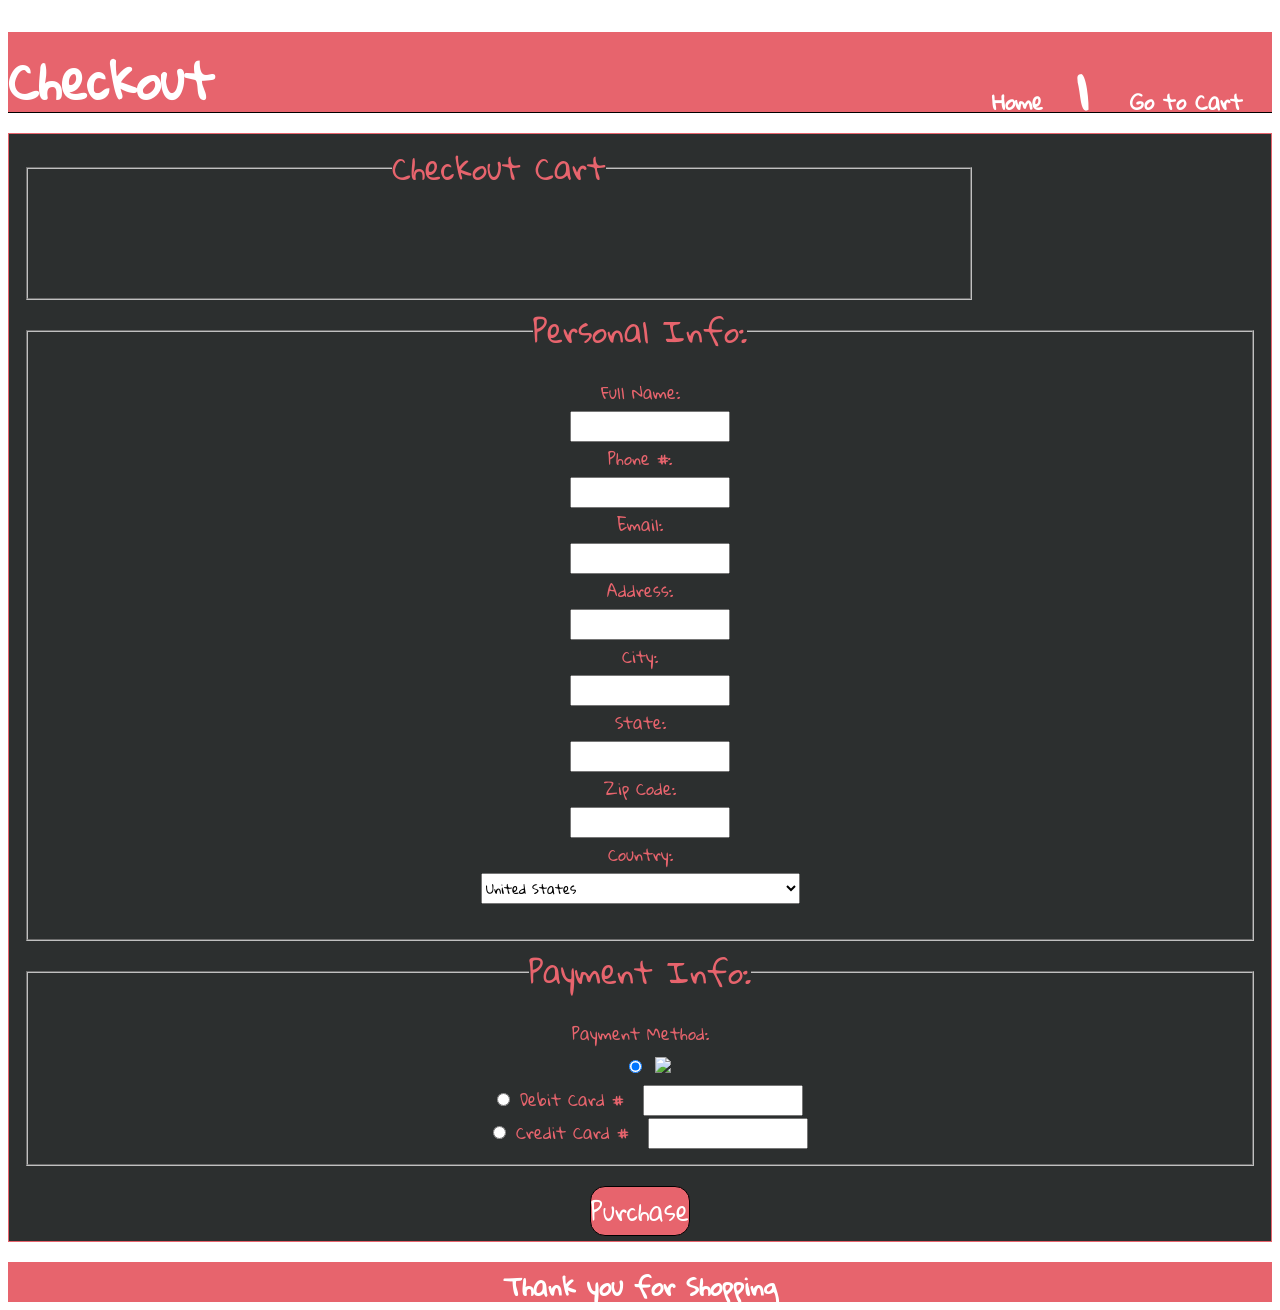
==== commit d09f6223: "update" ====
--- a/checkout.html
+++ b/checkout.html
@@ -15,7 +15,7 @@
     <header>
         <h1>Checkout <span>
            <nav>
-            <a href="home.html">Home</a>
+            <a href="home.html">Home</a> |
             <a href="checkout.html">Go to Cart</a>
         </nav>
         </span></h1>
--- a/css/style2.css
+++ b/css/style2.css
@@ -1,4 +1,37 @@
 * {
+<<<<<<< HEAD
+  margin: 0;
+  padding: 0px;
+  font-family: 'Gloria Hallelujah', cursive;
+}
+
+header {
+  font-size: 24px;
+  height: 80px;
+  background-color: #e7646d;
+  border-bottom: 1px solid black;
+  color: #ffffff;
+}
+
+nav{
+   margin: 0 auto;
+   float: right;
+   width: 300px;
+   display: inline-block;
+   padding-top: 10px;
+   color: #ffffff;
+}
+
+nav a{
+ text-decoration: none;
+ font-size: 20px;
+ margin: 10px;
+ color: #ffffff;
+}
+
+nav a:hover{
+  color:#114a3f;
+=======
  margin: 0;
  padding: 0px;
  font-family: 'Gloria Hallelujah', cursive;
@@ -30,6 +63,7 @@
 
 nav a:hover{
  color:#114a3f ;
+>>>>>>> 23cdf9d6b19958fd81236e60093873a4e47f98f5
 }
 
 footer {
@@ -40,9 +74,16 @@
 }
 
 body {
+<<<<<<< HEAD
+/*background-color: #DCDCDC;*/
+  margin: 0 auto;
+  width: 100;
+  color: #e7646d;
+=======
  margin: 0 auto;
  width: 100;
  color: #e7646d ;
+>>>>>>> 23cdf9d6b19958fd81236e60093873a4e47f98f5
 
 }
 
@@ -52,6 +93,15 @@
 }
 
 #the-form {
+<<<<<<< HEAD
+  max-width: 600px;
+  margin: 5px auto;
+
+  text-align: center;
+  background-color: #2c2f2f;
+  padding:3px 15px 5px 15px;
+  border: 1px solid #e7646d;
+=======
  max-width: 600px;
  margin: 5px auto;
 
@@ -59,6 +109,7 @@
  background-color: #2c2f2f ;
  padding:3px 15px 5px 15px;
  border: 1px solid #e7646d ;
+>>>>>>> 23cdf9d6b19958fd81236e60093873a4e47f98f5
 }
 
 form{
@@ -66,8 +117,13 @@
 }
 
 fieldset {
+<<<<<<< HEAD
+  text-align: left;
+  padding: 15px;
+=======
  text-align: left;
  padding: 15px;
+>>>>>>> 23cdf9d6b19958fd81236e60093873a4e47f98f5
 }
 
 input {
@@ -80,15 +136,51 @@
 }
 
 #pay {
+<<<<<<< HEAD
+  line-height: 30px;
+}
+/*a {
+  text-decoration: none;
+  color: black;
+  margin-right: 10px;
+  margin-left: 10px;
+=======
  line-height: 30px;
+>>>>>>> 23cdf9d6b19958fd81236e60093873a4e47f98f5
 }
 /
 
+<<<<<<< HEAD
+a:hover {
+  color:red ;
+}*/
+/*nav{
+ margin: 0 auto;
+ float: right;
+ width: 300px;
+ display: inline-block;
+}
+nav a{
+ text-decoration: none;
+ font-size: 20px;
+ color: black;
+}*/
+=======
+>>>>>>> 23cdf9d6b19958fd81236e60093873a4e47f98f5
 h1 {
  margin-left: 20px;
 }
 
 button{
+<<<<<<< HEAD
+  padding: 5px;
+  margin-top:20px;
+  font-size: 24px;
+  border: 1px solid black;
+  border-radius: 15px;
+  background-color: #e7646d;
+  color:#fff;
+=======
  padding: 5px;
  margin-top:20px;
  font-size: 24px;
@@ -96,6 +188,7 @@
  border-radius: 15px;
  background-color: #e7646d ;
  color:#fff;
+>>>>>>> 23cdf9d6b19958fd81236e60093873a4e47f98f5
 }
 
 .pop {
@@ -120,3 +213,8 @@
 a{
   padding-left: 10px;
 }
+
+footer{
+  color: #fff;
+  background-color: #e7646d;
+}
